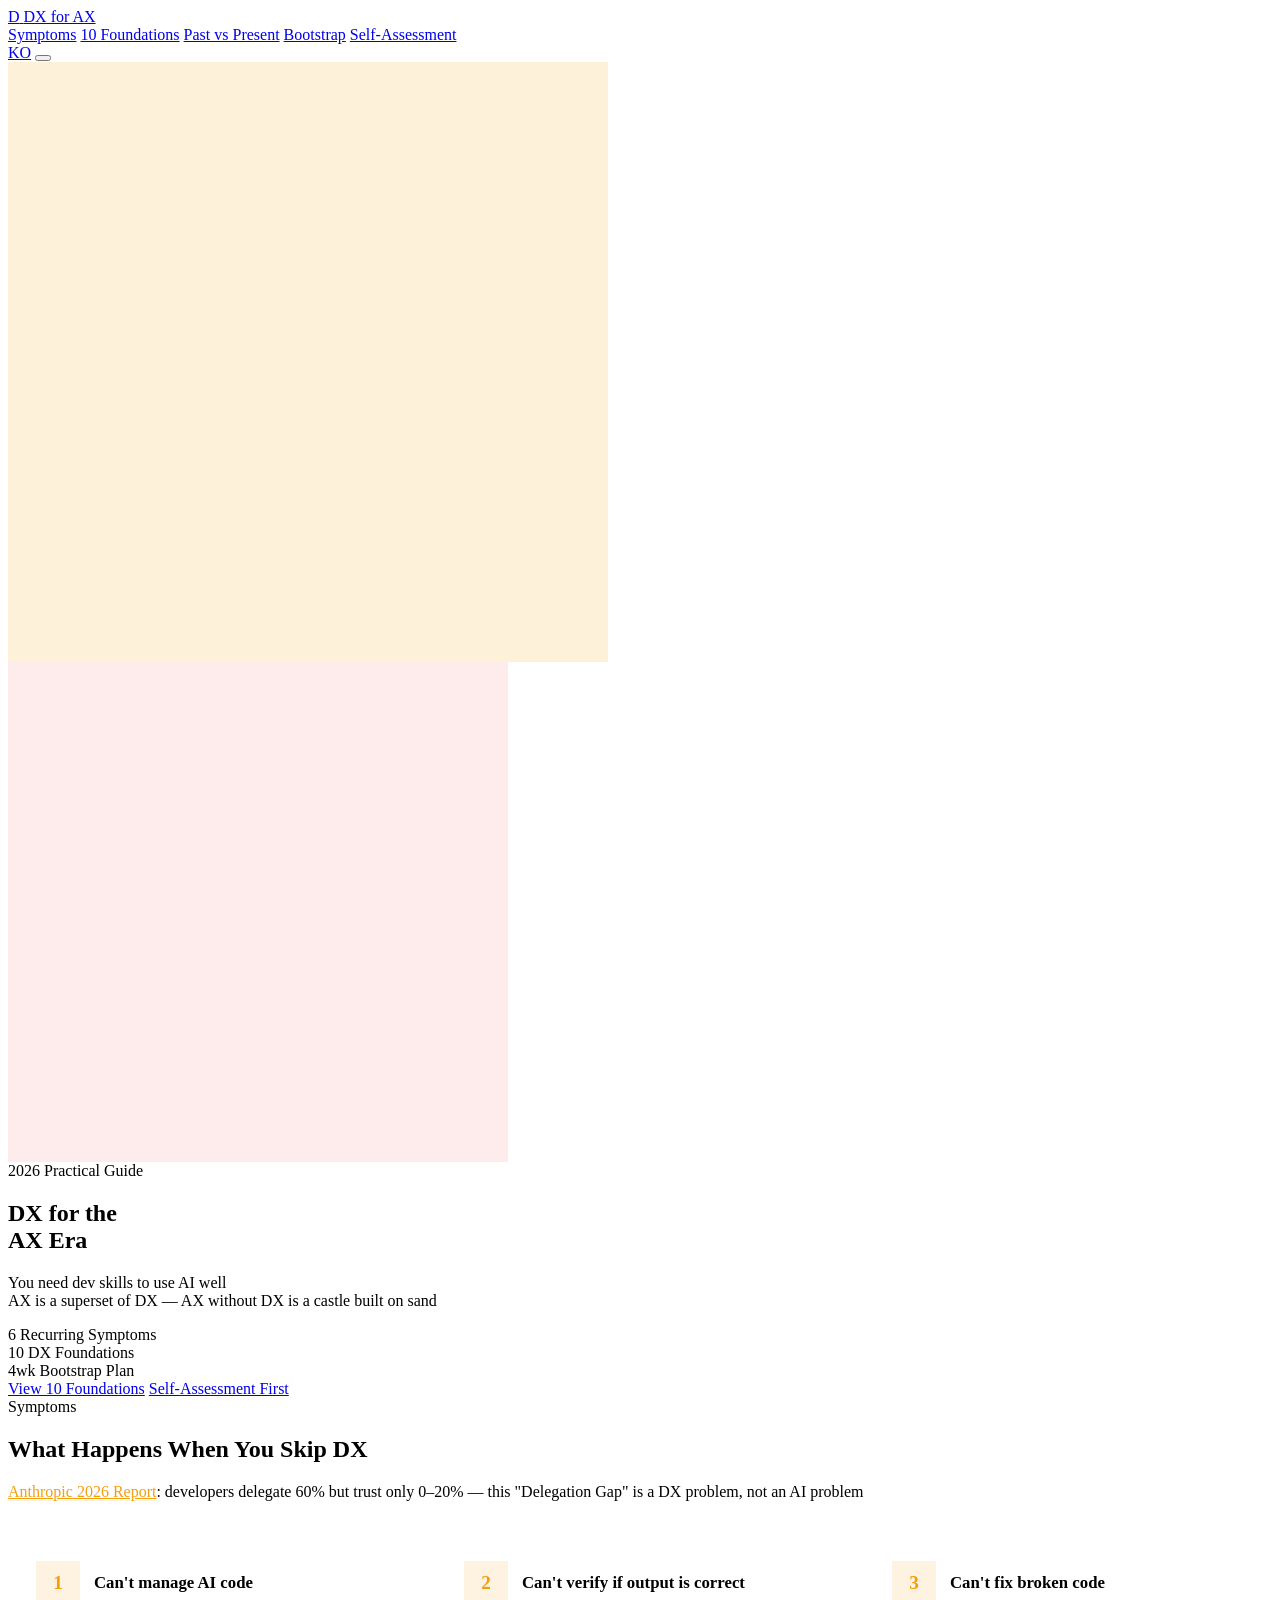
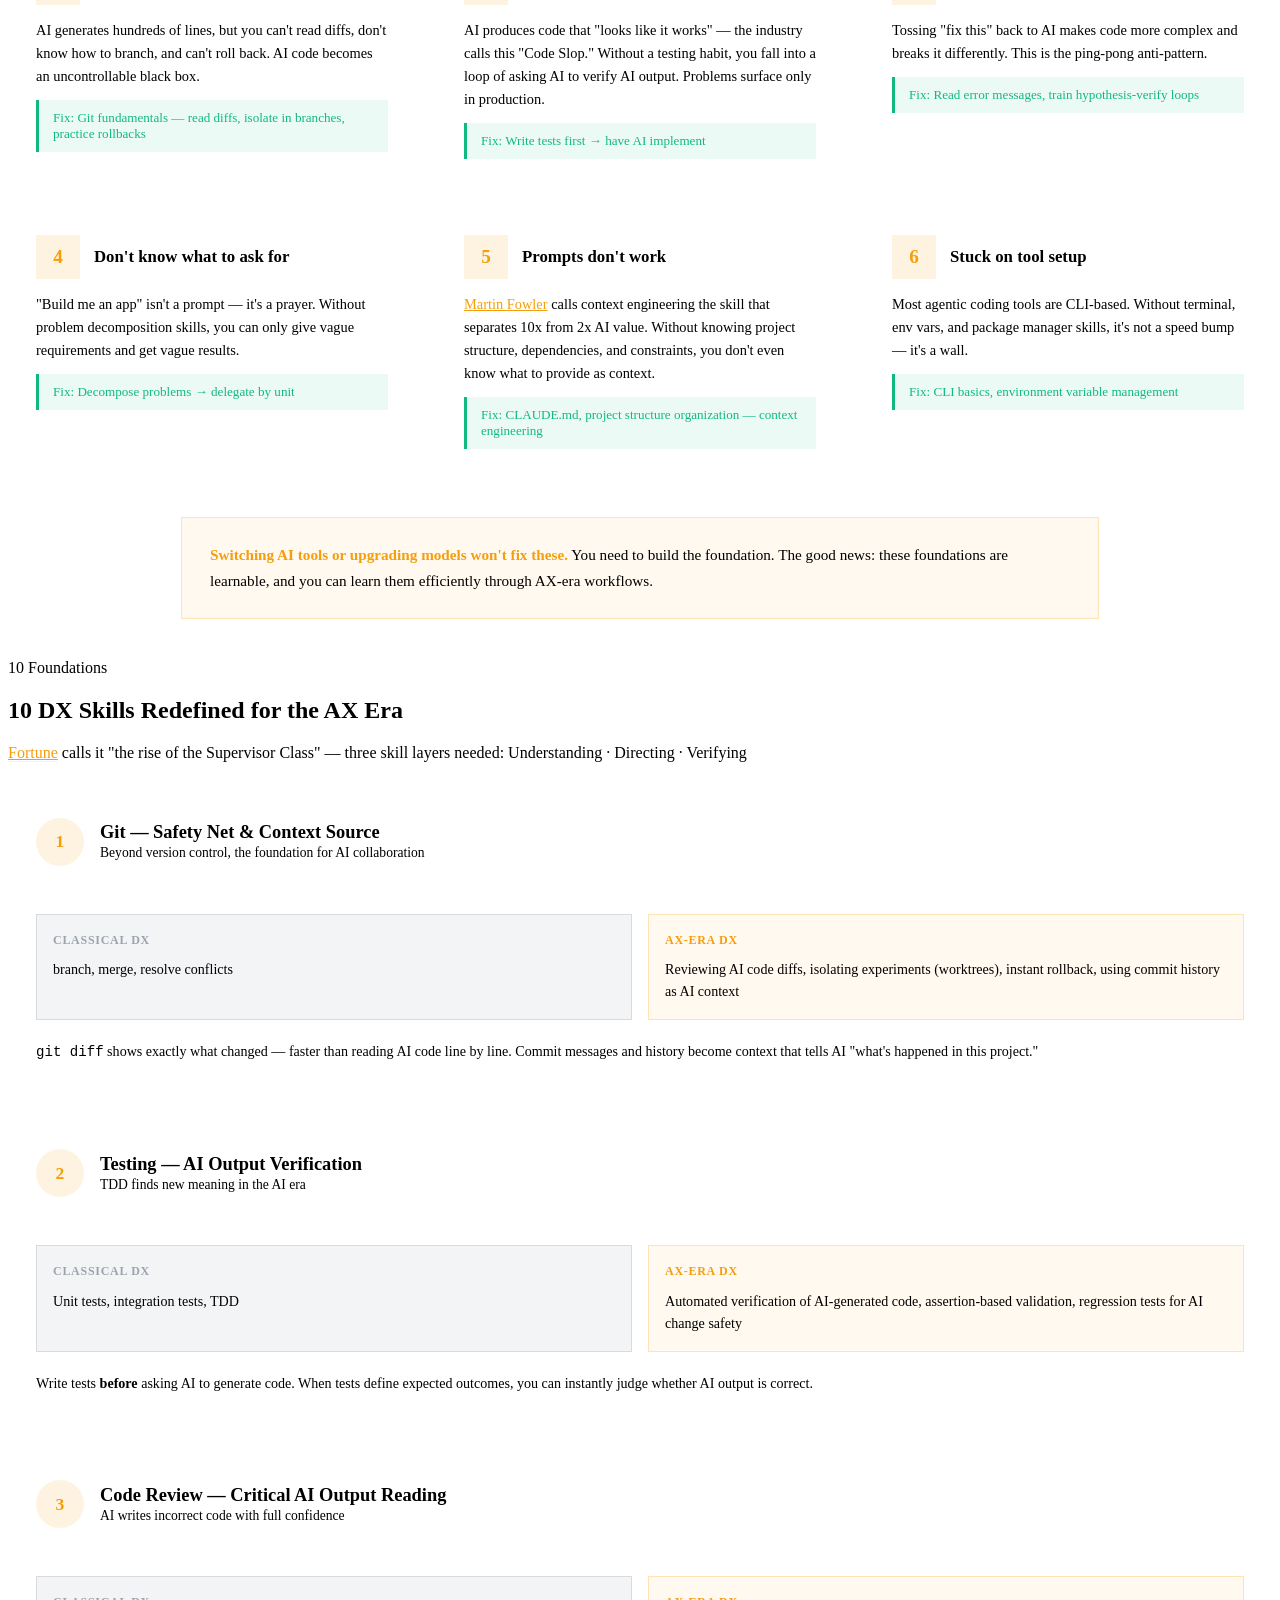
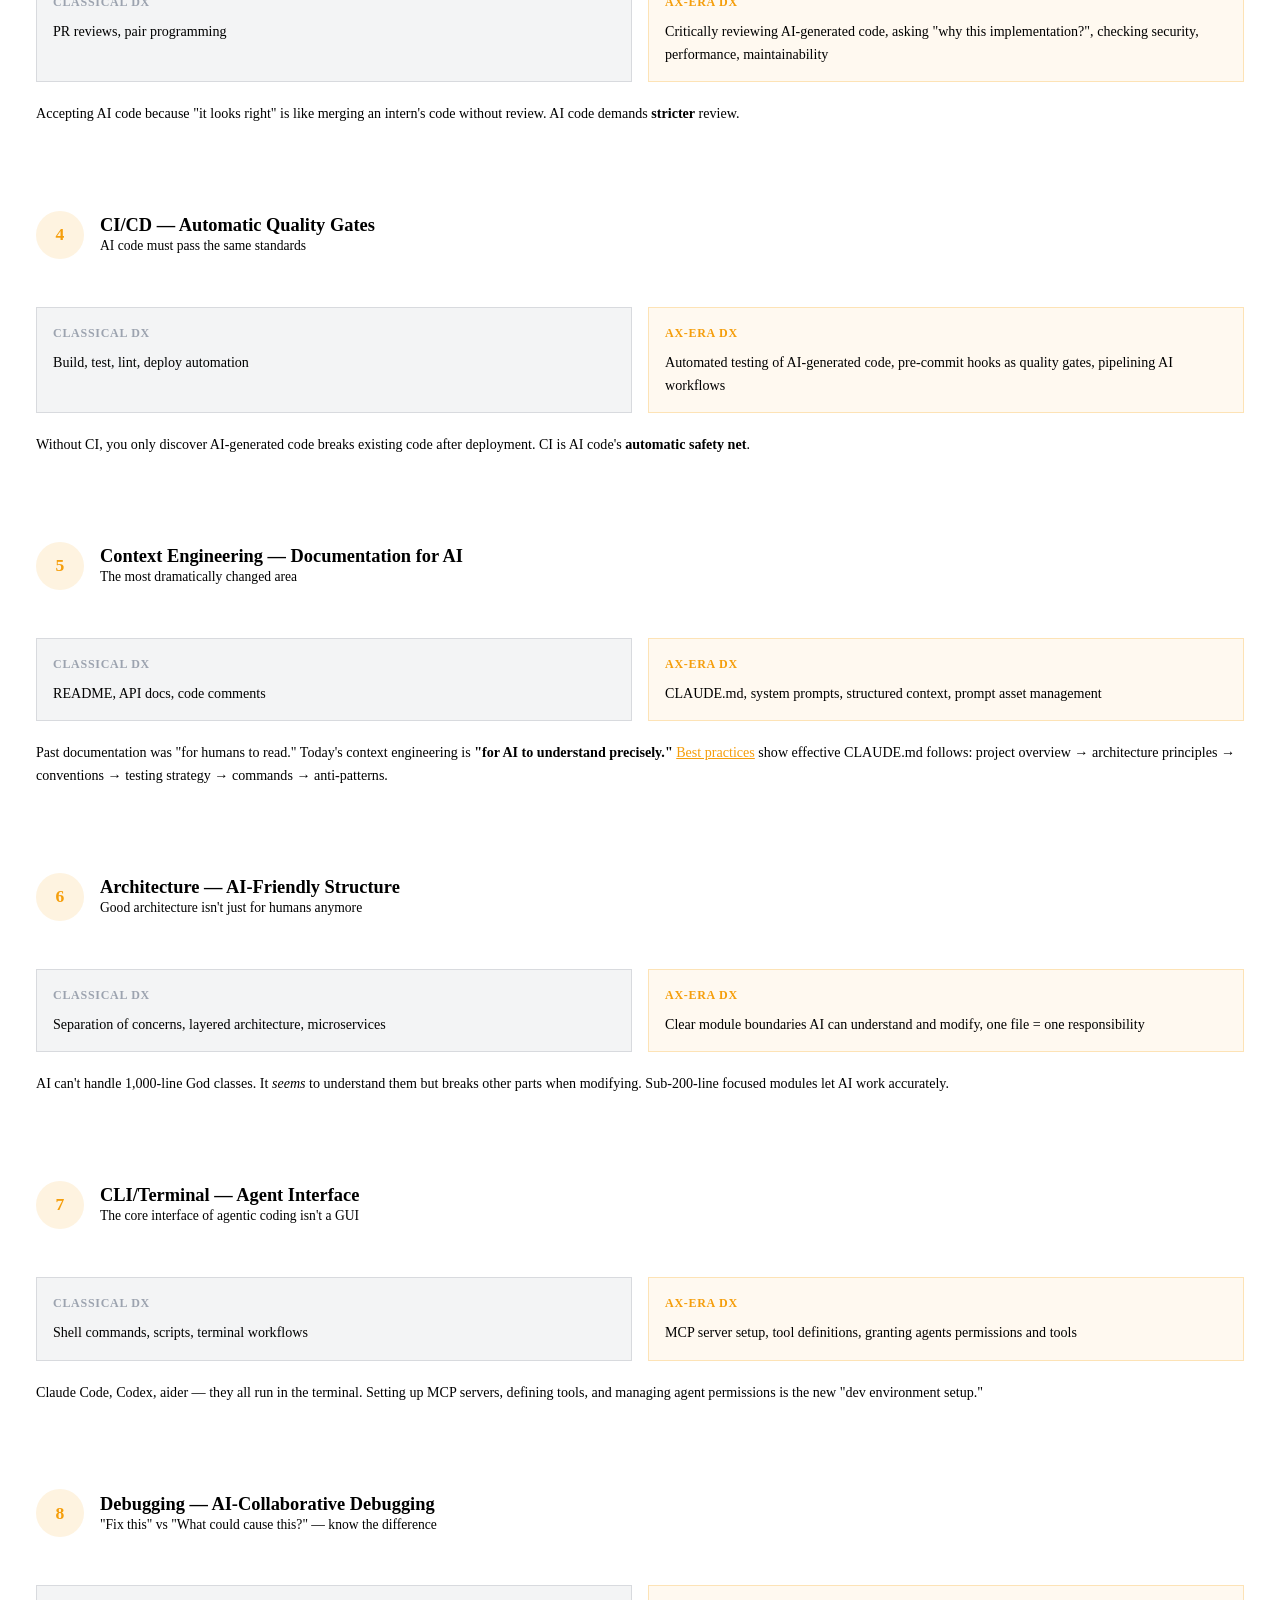
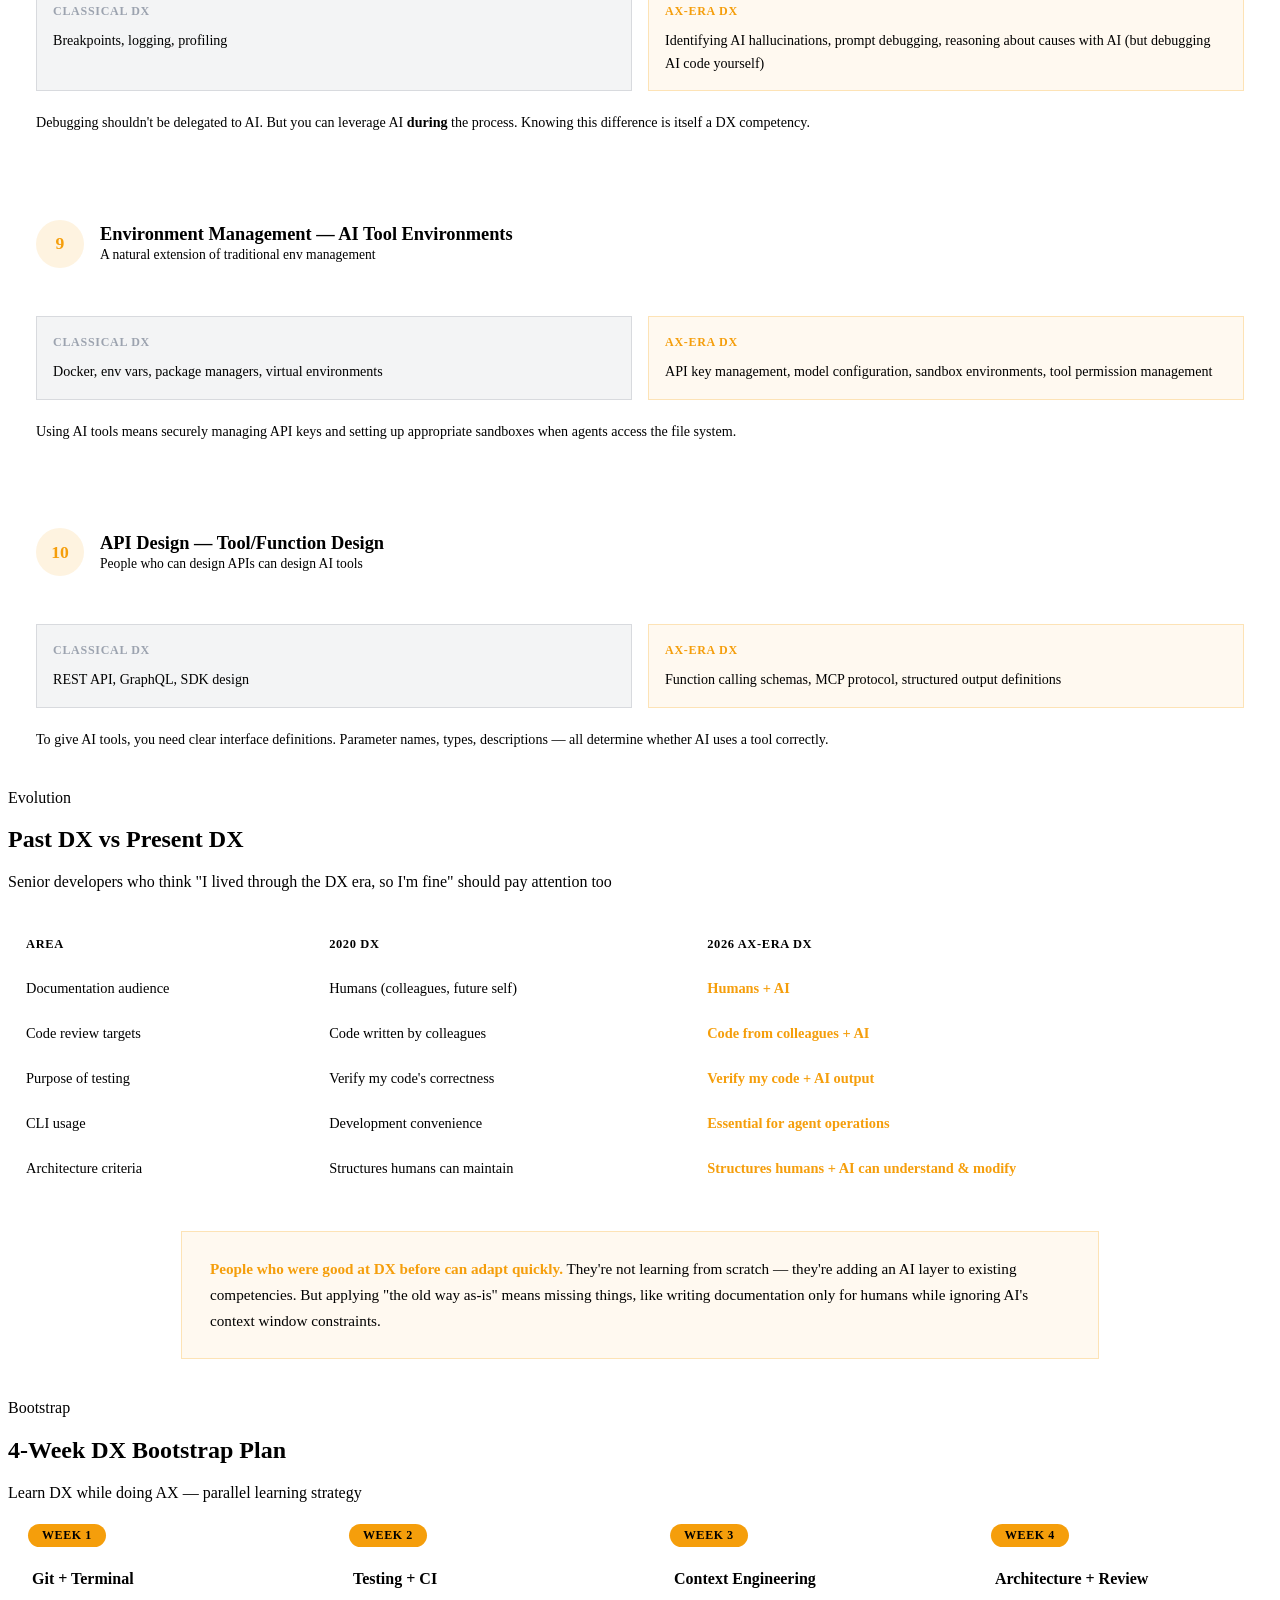
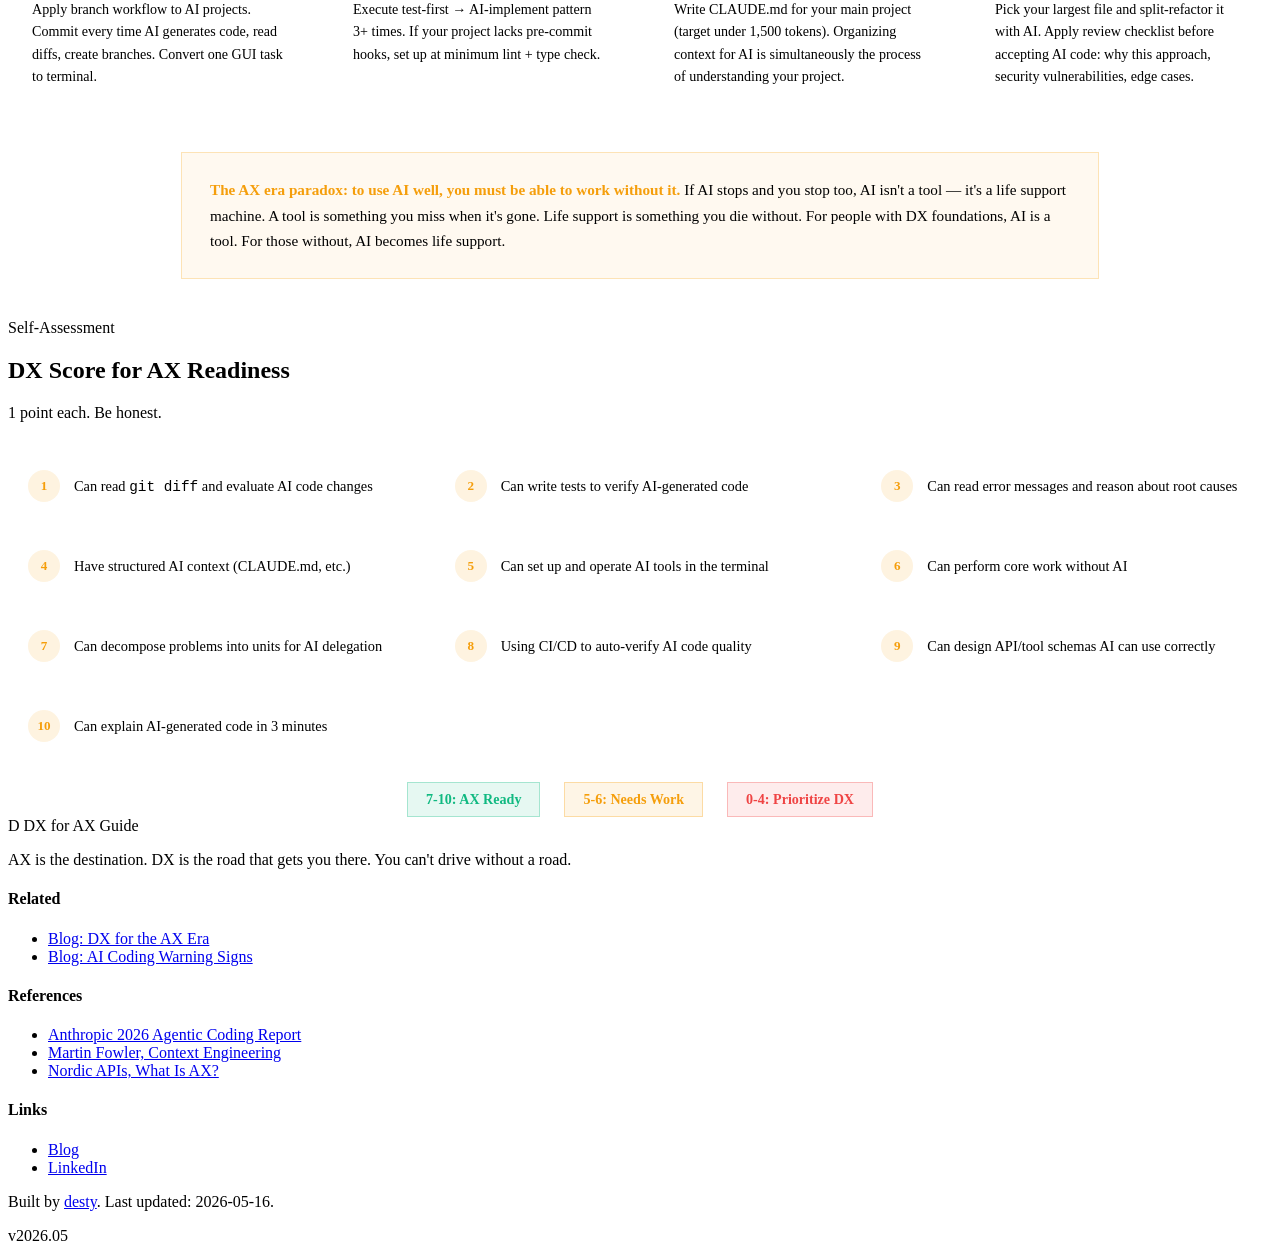
==== en/index.html @ 924426ba "feat: AX 시대를 위한 DX 가이드 초기 버전 DX 없이 AX에 뛰어들면 생기는 6가지 문제, AX 시대 DX 10가지 기반, 과거 vs 현재 DX 비교, 4주 부트스트랩 플" ====
<!DOCTYPE html>
<html lang="en">
<head>
    <meta charset="UTF-8">
    <meta name="viewport" content="width=device-width, initial-scale=1.0">
    <meta name="guide-version" content="2026.05">
    <title>DX for the AX Era — Guide</title>
    <link rel="preconnect" href="https://fonts.googleapis.com">
    <link rel="preconnect" href="https://fonts.gstatic.com" crossorigin>
    <link href="https://fonts.googleapis.com/css2?family=Inter:wght@300;400;500;600;700;800;900&family=JetBrains+Mono:wght@400;500;600&family=Noto+Sans+KR:wght@300;400;500;600;700;800;900&display=swap" rel="stylesheet">
    <link rel="stylesheet" href="../common/base.css">
    <link rel="stylesheet" href="../style.css">
    <!-- Google Analytics (GA4) -->
    <script async src="https://www.googletagmanager.com/gtag/js?id=G-4L031NBC3Z"></script>
    <script>
      window.dataLayer = window.dataLayer || [];
      function gtag(){dataLayer.push(arguments);}
      gtag('js', new Date());
      gtag('config', 'G-4L031NBC3Z');
    </script>
</head>
<body>
    <!-- Progress Bar -->
    <div class="reading-progress" id="readingProgress"></div>

    <!-- Navigation -->
    <nav class="nav" id="nav">
        <div class="nav-inner">
            <a href="#hero" class="nav-logo">
                <span class="nav-logo-icon">D</span>
                <span>DX for AX</span>
            </a>
            <div class="nav-links" id="navLinks">
                <a href="#symptoms" class="nav-link">Symptoms</a>
                <a href="#foundations" class="nav-link">10 Foundations</a>
                <a href="#evolution" class="nav-link">Past vs Present</a>
                <a href="#plan" class="nav-link">Bootstrap</a>
                <a href="#score" class="nav-link">Self-Assessment</a>
            </div>
            <a href="../" class="lang-toggle" title="한국어로 읽기">KO</a>
            <button class="nav-toggle" id="navToggle" aria-label="Toggle menu">
                <span></span><span></span><span></span>
            </button>
        </div>
    </nav>

    <!-- Hero -->
    <section class="hero" id="hero">
        <div class="hero-bg">
            <div class="hero-grid"></div>
            <div class="hero-glow hero-glow-1"></div>
            <div class="hero-glow hero-glow-2"></div>
        </div>
        <div class="container hero-content">
            <div class="hero-badge">2026 Practical Guide</div>
            <h1 class="hero-title">
                DX for the<br>
                <span class="hero-gradient">AX Era</span>
            </h1>
            <p class="hero-subtitle">
                You need dev skills to use AI well<br>
                AX is a superset of DX — AX without DX is a castle built on sand
            </p>
            <div class="hero-stats">
                <div class="hero-stat">
                    <span class="hero-stat-number">6</span>
                    <span class="hero-stat-label">Recurring Symptoms</span>
                </div>
                <div class="hero-stat">
                    <span class="hero-stat-number">10</span>
                    <span class="hero-stat-label">DX Foundations</span>
                </div>
                <div class="hero-stat">
                    <span class="hero-stat-number">4wk</span>
                    <span class="hero-stat-label">Bootstrap Plan</span>
                </div>
            </div>
            <div class="hero-actions">
                <a href="#foundations" class="btn btn-primary">View 10 Foundations</a>
                <a href="#score" class="btn btn-secondary">Self-Assessment First</a>
            </div>
        </div>
        <div class="hero-scroll">
            <div class="hero-scroll-line"></div>
        </div>
    </section>

    <!-- Symptoms Section -->
    <section class="section" id="symptoms">
        <div class="container">
            <div class="section-header">
                <span class="section-label">Symptoms</span>
                <h2 class="section-title">What Happens When You Skip DX</h2>
                <p class="section-desc"><a href="https://resources.anthropic.com/2026-agentic-coding-trends-report" target="_blank" style="color:var(--accent);border-bottom:1.5px solid var(--accent-dim)">Anthropic 2026 Report</a>: developers delegate 60% but trust only 0–20% — this "Delegation Gap" is a DX problem, not an AI problem</p>
            </div>

            <div class="symptom-grid">
                <div class="symptom-card">
                    <div class="symptom-header">
                        <div class="symptom-icon">1</div>
                        <h4>Can't manage AI code</h4>
                    </div>
                    <p>AI generates hundreds of lines, but you can't read diffs, don't know how to branch, and can't roll back. AI code becomes an uncontrollable black box.</p>
                    <div class="symptom-fix">Fix: Git fundamentals — read diffs, isolate in branches, practice rollbacks</div>
                </div>

                <div class="symptom-card">
                    <div class="symptom-header">
                        <div class="symptom-icon">2</div>
                        <h4>Can't verify if output is correct</h4>
                    </div>
                    <p>AI produces code that "looks like it works" — the industry calls this "Code Slop." Without a testing habit, you fall into a loop of asking AI to verify AI output. Problems surface only in production.</p>
                    <div class="symptom-fix">Fix: Write tests first → have AI implement</div>
                </div>

                <div class="symptom-card">
                    <div class="symptom-header">
                        <div class="symptom-icon">3</div>
                        <h4>Can't fix broken code</h4>
                    </div>
                    <p>Tossing "fix this" back to AI makes code more complex and breaks it differently. This is the ping-pong anti-pattern.</p>
                    <div class="symptom-fix">Fix: Read error messages, train hypothesis-verify loops</div>
                </div>

                <div class="symptom-card">
                    <div class="symptom-header">
                        <div class="symptom-icon">4</div>
                        <h4>Don't know what to ask for</h4>
                    </div>
                    <p>"Build me an app" isn't a prompt — it's a prayer. Without problem decomposition skills, you can only give vague requirements and get vague results.</p>
                    <div class="symptom-fix">Fix: Decompose problems → delegate by unit</div>
                </div>

                <div class="symptom-card">
                    <div class="symptom-header">
                        <div class="symptom-icon">5</div>
                        <h4>Prompts don't work</h4>
                    </div>
                    <p><a href="https://martinfowler.com/articles/exploring-gen-ai/context-engineering-coding-agents.html" target="_blank" style="color:var(--accent)">Martin Fowler</a> calls context engineering the skill that separates 10x from 2x AI value. Without knowing project structure, dependencies, and constraints, you don't even know what to provide as context.</p>
                    <div class="symptom-fix">Fix: CLAUDE.md, project structure organization — context engineering</div>
                </div>

                <div class="symptom-card">
                    <div class="symptom-header">
                        <div class="symptom-icon">6</div>
                        <h4>Stuck on tool setup</h4>
                    </div>
                    <p>Most agentic coding tools are CLI-based. Without terminal, env vars, and package manager skills, it's not a speed bump — it's a wall.</p>
                    <div class="symptom-fix">Fix: CLI basics, environment variable management</div>
                </div>
            </div>

            <div class="insight-box">
                <strong>Switching AI tools or upgrading models won't fix these.</strong> You need to build the foundation. The good news: these foundations are learnable, and you can learn them efficiently through AX-era workflows.
            </div>
        </div>
    </section>

    <!-- Foundations Section -->
    <section class="section section-dark" id="foundations">
        <div class="container">
            <div class="section-header">
                <span class="section-label">10 Foundations</span>
                <h2 class="section-title">10 DX Skills Redefined for the AX Era</h2>
                <p class="section-desc"><a href="https://fortune.com/2026/03/31/fortune-com-2026-03-26-ai-agents-vibe-coding-developer-skills-supervisor-class/" target="_blank" style="color:var(--accent);border-bottom:1.5px solid var(--accent-dim)">Fortune</a> calls it "the rise of the Supervisor Class" — three skill layers needed: Understanding · Directing · Verifying</p>
            </div>

            <div class="dx-grid">
                <div class="dx-card">
                    <div class="dx-header">
                        <div class="dx-number">1</div>
                        <div>
                            <h3>Git — Safety Net & Context Source</h3>
                            <div class="dx-subtitle">Beyond version control, the foundation for AI collaboration</div>
                        </div>
                    </div>
                    <div class="dx-body">
                        <div class="dx-comparison">
                            <div class="dx-col dx-col-classic">
                                <span class="dx-col-label">Classical DX</span>
                                <p>branch, merge, resolve conflicts</p>
                            </div>
                            <div class="dx-col dx-col-ax">
                                <span class="dx-col-label">AX-Era DX</span>
                                <p>Reviewing AI code diffs, isolating experiments (worktrees), instant rollback, using commit history as AI context</p>
                            </div>
                        </div>
                        <p class="dx-why"><code>git diff</code> shows exactly what changed — faster than reading AI code line by line. Commit messages and history become context that tells AI "what's happened in this project."</p>
                    </div>
                </div>

                <div class="dx-card">
                    <div class="dx-header">
                        <div class="dx-number">2</div>
                        <div>
                            <h3>Testing — AI Output Verification</h3>
                            <div class="dx-subtitle">TDD finds new meaning in the AI era</div>
                        </div>
                    </div>
                    <div class="dx-body">
                        <div class="dx-comparison">
                            <div class="dx-col dx-col-classic">
                                <span class="dx-col-label">Classical DX</span>
                                <p>Unit tests, integration tests, TDD</p>
                            </div>
                            <div class="dx-col dx-col-ax">
                                <span class="dx-col-label">AX-Era DX</span>
                                <p>Automated verification of AI-generated code, assertion-based validation, regression tests for AI change safety</p>
                            </div>
                        </div>
                        <p class="dx-why">Write tests <strong>before</strong> asking AI to generate code. When tests define expected outcomes, you can instantly judge whether AI output is correct.</p>
                    </div>
                </div>

                <div class="dx-card">
                    <div class="dx-header">
                        <div class="dx-number">3</div>
                        <div>
                            <h3>Code Review — Critical AI Output Reading</h3>
                            <div class="dx-subtitle">AI writes incorrect code with full confidence</div>
                        </div>
                    </div>
                    <div class="dx-body">
                        <div class="dx-comparison">
                            <div class="dx-col dx-col-classic">
                                <span class="dx-col-label">Classical DX</span>
                                <p>PR reviews, pair programming</p>
                            </div>
                            <div class="dx-col dx-col-ax">
                                <span class="dx-col-label">AX-Era DX</span>
                                <p>Critically reviewing AI-generated code, asking "why this implementation?", checking security, performance, maintainability</p>
                            </div>
                        </div>
                        <p class="dx-why">Accepting AI code because "it looks right" is like merging an intern's code without review. AI code demands <strong>stricter</strong> review.</p>
                    </div>
                </div>

                <div class="dx-card">
                    <div class="dx-header">
                        <div class="dx-number">4</div>
                        <div>
                            <h3>CI/CD — Automatic Quality Gates</h3>
                            <div class="dx-subtitle">AI code must pass the same standards</div>
                        </div>
                    </div>
                    <div class="dx-body">
                        <div class="dx-comparison">
                            <div class="dx-col dx-col-classic">
                                <span class="dx-col-label">Classical DX</span>
                                <p>Build, test, lint, deploy automation</p>
                            </div>
                            <div class="dx-col dx-col-ax">
                                <span class="dx-col-label">AX-Era DX</span>
                                <p>Automated testing of AI-generated code, pre-commit hooks as quality gates, pipelining AI workflows</p>
                            </div>
                        </div>
                        <p class="dx-why">Without CI, you only discover AI-generated code breaks existing code after deployment. CI is AI code's <strong>automatic safety net</strong>.</p>
                    </div>
                </div>

                <div class="dx-card">
                    <div class="dx-header">
                        <div class="dx-number">5</div>
                        <div>
                            <h3>Context Engineering — Documentation for AI</h3>
                            <div class="dx-subtitle">The most dramatically changed area</div>
                        </div>
                    </div>
                    <div class="dx-body">
                        <div class="dx-comparison">
                            <div class="dx-col dx-col-classic">
                                <span class="dx-col-label">Classical DX</span>
                                <p>README, API docs, code comments</p>
                            </div>
                            <div class="dx-col dx-col-ax">
                                <span class="dx-col-label">AX-Era DX</span>
                                <p>CLAUDE.md, system prompts, structured context, prompt asset management</p>
                            </div>
                        </div>
                        <p class="dx-why">Past documentation was "for humans to read." Today's context engineering is <strong>"for AI to understand precisely."</strong> <a href="https://packmind.com/context-engineering-ai-coding/context-engineering-best-practices/" target="_blank" style="color:var(--accent)">Best practices</a> show effective CLAUDE.md follows: project overview → architecture principles → conventions → testing strategy → commands → anti-patterns.</p>
                    </div>
                </div>

                <div class="dx-card">
                    <div class="dx-header">
                        <div class="dx-number">6</div>
                        <div>
                            <h3>Architecture — AI-Friendly Structure</h3>
                            <div class="dx-subtitle">Good architecture isn't just for humans anymore</div>
                        </div>
                    </div>
                    <div class="dx-body">
                        <div class="dx-comparison">
                            <div class="dx-col dx-col-classic">
                                <span class="dx-col-label">Classical DX</span>
                                <p>Separation of concerns, layered architecture, microservices</p>
                            </div>
                            <div class="dx-col dx-col-ax">
                                <span class="dx-col-label">AX-Era DX</span>
                                <p>Clear module boundaries AI can understand and modify, one file = one responsibility</p>
                            </div>
                        </div>
                        <p class="dx-why">AI can't handle 1,000-line God classes. It <em>seems</em> to understand them but breaks other parts when modifying. Sub-200-line focused modules let AI work accurately.</p>
                    </div>
                </div>

                <div class="dx-card">
                    <div class="dx-header">
                        <div class="dx-number">7</div>
                        <div>
                            <h3>CLI/Terminal — Agent Interface</h3>
                            <div class="dx-subtitle">The core interface of agentic coding isn't a GUI</div>
                        </div>
                    </div>
                    <div class="dx-body">
                        <div class="dx-comparison">
                            <div class="dx-col dx-col-classic">
                                <span class="dx-col-label">Classical DX</span>
                                <p>Shell commands, scripts, terminal workflows</p>
                            </div>
                            <div class="dx-col dx-col-ax">
                                <span class="dx-col-label">AX-Era DX</span>
                                <p>MCP server setup, tool definitions, granting agents permissions and tools</p>
                            </div>
                        </div>
                        <p class="dx-why">Claude Code, Codex, aider — they all run in the terminal. Setting up MCP servers, defining tools, and managing agent permissions is the new "dev environment setup."</p>
                    </div>
                </div>

                <div class="dx-card">
                    <div class="dx-header">
                        <div class="dx-number">8</div>
                        <div>
                            <h3>Debugging — AI-Collaborative Debugging</h3>
                            <div class="dx-subtitle">"Fix this" vs "What could cause this?" — know the difference</div>
                        </div>
                    </div>
                    <div class="dx-body">
                        <div class="dx-comparison">
                            <div class="dx-col dx-col-classic">
                                <span class="dx-col-label">Classical DX</span>
                                <p>Breakpoints, logging, profiling</p>
                            </div>
                            <div class="dx-col dx-col-ax">
                                <span class="dx-col-label">AX-Era DX</span>
                                <p>Identifying AI hallucinations, prompt debugging, reasoning about causes with AI (but debugging AI code yourself)</p>
                            </div>
                        </div>
                        <p class="dx-why">Debugging shouldn't be delegated to AI. But you can leverage AI <strong>during</strong> the process. Knowing this difference is itself a DX competency.</p>
                    </div>
                </div>

                <div class="dx-card">
                    <div class="dx-header">
                        <div class="dx-number">9</div>
                        <div>
                            <h3>Environment Management — AI Tool Environments</h3>
                            <div class="dx-subtitle">A natural extension of traditional env management</div>
                        </div>
                    </div>
                    <div class="dx-body">
                        <div class="dx-comparison">
                            <div class="dx-col dx-col-classic">
                                <span class="dx-col-label">Classical DX</span>
                                <p>Docker, env vars, package managers, virtual environments</p>
                            </div>
                            <div class="dx-col dx-col-ax">
                                <span class="dx-col-label">AX-Era DX</span>
                                <p>API key management, model configuration, sandbox environments, tool permission management</p>
                            </div>
                        </div>
                        <p class="dx-why">Using AI tools means securely managing API keys and setting up appropriate sandboxes when agents access the file system.</p>
                    </div>
                </div>

                <div class="dx-card">
                    <div class="dx-header">
                        <div class="dx-number">10</div>
                        <div>
                            <h3>API Design — Tool/Function Design</h3>
                            <div class="dx-subtitle">People who can design APIs can design AI tools</div>
                        </div>
                    </div>
                    <div class="dx-body">
                        <div class="dx-comparison">
                            <div class="dx-col dx-col-classic">
                                <span class="dx-col-label">Classical DX</span>
                                <p>REST API, GraphQL, SDK design</p>
                            </div>
                            <div class="dx-col dx-col-ax">
                                <span class="dx-col-label">AX-Era DX</span>
                                <p>Function calling schemas, MCP protocol, structured output definitions</p>
                            </div>
                        </div>
                        <p class="dx-why">To give AI tools, you need clear interface definitions. Parameter names, types, descriptions — all determine whether AI uses a tool correctly.</p>
                    </div>
                </div>
            </div>
        </div>
    </section>

    <!-- Evolution Section -->
    <section class="section" id="evolution">
        <div class="container">
            <div class="section-header">
                <span class="section-label">Evolution</span>
                <h2 class="section-title">Past DX vs Present DX</h2>
                <p class="section-desc">Senior developers who think "I lived through the DX era, so I'm fine" should pay attention too</p>
            </div>

            <div class="evo-table-wrapper">
                <table class="evo-table">
                    <thead>
                        <tr>
                            <th>Area</th>
                            <th>2020 DX</th>
                            <th>2026 AX-Era DX</th>
                        </tr>
                    </thead>
                    <tbody>
                        <tr>
                            <td>Documentation audience</td>
                            <td>Humans (colleagues, future self)</td>
                            <td class="evo-highlight">Humans + AI</td>
                        </tr>
                        <tr>
                            <td>Code review targets</td>
                            <td>Code written by colleagues</td>
                            <td class="evo-highlight">Code from colleagues + AI</td>
                        </tr>
                        <tr>
                            <td>Purpose of testing</td>
                            <td>Verify my code's correctness</td>
                            <td class="evo-highlight">Verify my code + AI output</td>
                        </tr>
                        <tr>
                            <td>CLI usage</td>
                            <td>Development convenience</td>
                            <td class="evo-highlight">Essential for agent operations</td>
                        </tr>
                        <tr>
                            <td>Architecture criteria</td>
                            <td>Structures humans can maintain</td>
                            <td class="evo-highlight">Structures humans + AI can understand & modify</td>
                        </tr>
                    </tbody>
                </table>
            </div>

            <div class="insight-box">
                <strong>People who were good at DX before can adapt quickly.</strong> They're not learning from scratch — they're adding an AI layer to existing competencies. But applying "the old way as-is" means missing things, like writing documentation only for humans while ignoring AI's context window constraints.
            </div>
        </div>
    </section>

    <!-- Bootstrap Plan Section -->
    <section class="section section-dark" id="plan">
        <div class="container">
            <div class="section-header">
                <span class="section-label">Bootstrap</span>
                <h2 class="section-title">4-Week DX Bootstrap Plan</h2>
                <p class="section-desc">Learn DX while doing AX — parallel learning strategy</p>
            </div>

            <div class="plan-timeline">
                <div class="plan-week">
                    <div class="plan-week-badge">Week 1</div>
                    <h4>Git + Terminal</h4>
                    <p>Apply branch workflow to AI projects. Commit every time AI generates code, read diffs, create branches. Convert one GUI task to terminal.</p>
                </div>

                <div class="plan-week">
                    <div class="plan-week-badge">Week 2</div>
                    <h4>Testing + CI</h4>
                    <p>Execute test-first → AI-implement pattern 3+ times. If your project lacks pre-commit hooks, set up at minimum lint + type check.</p>
                </div>

                <div class="plan-week">
                    <div class="plan-week-badge">Week 3</div>
                    <h4>Context Engineering</h4>
                    <p>Write CLAUDE.md for your main project (target under 1,500 tokens). Organizing context for AI is simultaneously the process of understanding your project.</p>
                </div>

                <div class="plan-week">
                    <div class="plan-week-badge">Week 4</div>
                    <h4>Architecture + Review</h4>
                    <p>Pick your largest file and split-refactor it with AI. Apply review checklist before accepting AI code: why this approach, security vulnerabilities, edge cases.</p>
                </div>
            </div>

            <div class="insight-box">
                <strong>The AX era paradox: to use AI well, you must be able to work without it.</strong> If AI stops and you stop too, AI isn't a tool — it's a life support machine. A tool is something you miss when it's gone. Life support is something you die without. For people with DX foundations, AI is a tool. For those without, AI becomes life support.
            </div>
        </div>
    </section>

    <!-- Score Section -->
    <section class="section" id="score">
        <div class="container">
            <div class="section-header">
                <span class="section-label">Self-Assessment</span>
                <h2 class="section-title">DX Score for AX Readiness</h2>
                <p class="section-desc">1 point each. Be honest.</p>
            </div>

            <div class="score-grid">
                <div class="score-item">
                    <div class="score-num">1</div>
                    <span>Can read <code>git diff</code> and evaluate AI code changes</span>
                </div>
                <div class="score-item">
                    <div class="score-num">2</div>
                    <span>Can write tests to verify AI-generated code</span>
                </div>
                <div class="score-item">
                    <div class="score-num">3</div>
                    <span>Can read error messages and reason about root causes</span>
                </div>
                <div class="score-item">
                    <div class="score-num">4</div>
                    <span>Have structured AI context (CLAUDE.md, etc.)</span>
                </div>
                <div class="score-item">
                    <div class="score-num">5</div>
                    <span>Can set up and operate AI tools in the terminal</span>
                </div>
                <div class="score-item">
                    <div class="score-num">6</div>
                    <span>Can perform core work without AI</span>
                </div>
                <div class="score-item">
                    <div class="score-num">7</div>
                    <span>Can decompose problems into units for AI delegation</span>
                </div>
                <div class="score-item">
                    <div class="score-num">8</div>
                    <span>Using CI/CD to auto-verify AI code quality</span>
                </div>
                <div class="score-item">
                    <div class="score-num">9</div>
                    <span>Can design API/tool schemas AI can use correctly</span>
                </div>
                <div class="score-item">
                    <div class="score-num">10</div>
                    <span>Can explain AI-generated code in 3 minutes</span>
                </div>
            </div>

            <div class="score-legend">
                <span class="score-ready">7-10: AX Ready</span>
                <span class="score-improve">5-6: Needs Work</span>
                <span class="score-priority">0-4: Prioritize DX</span>
            </div>
        </div>
    </section>

    <!-- Footer -->
    <footer class="footer">
        <div class="container">
            <div class="footer-content">
                <div class="footer-main">
                    <div class="footer-logo">
                        <span class="nav-logo-icon">D</span>
                        <span>DX for AX Guide</span>
                    </div>
                    <p>AX is the destination. DX is the road that gets you there. You can't drive without a road.</p>
                </div>
                <div class="footer-links">
                    <h4>Related</h4>
                    <ul>
                        <li><a href="https://desty.github.io/en/blog/12-dx-for-ax/" target="_blank">Blog: DX for the AX Era</a></li>
                        <li><a href="https://desty.github.io/en/blog/11-cognitive-debt-and-agentic-coding/" target="_blank">Blog: AI Coding Warning Signs</a></li>
                    </ul>
                </div>
                <div class="footer-links">
                    <h4>References</h4>
                    <ul>
                        <li><a href="https://resources.anthropic.com/2026-agentic-coding-trends-report" target="_blank">Anthropic 2026 Agentic Coding Report</a></li>
                        <li><a href="https://martinfowler.com/articles/exploring-gen-ai/context-engineering-coding-agents.html" target="_blank">Martin Fowler, Context Engineering</a></li>
                        <li><a href="https://nordicapis.com/what-is-agent-experience-ax/" target="_blank">Nordic APIs, What Is AX?</a></li>
                    </ul>
                </div>
                <div class="footer-links">
                    <h4>Links</h4>
                    <ul>
                        <li><a href="https://desty.github.io/en/blog/" target="_blank">Blog</a></li>
                        <li><a href="https://www.linkedin.com/in/desty" target="_blank">LinkedIn</a></li>
                    </ul>
                </div>
            </div>
            <div class="footer-bottom">
                <p>Built by <a href="https://desty.github.io/">desty</a>. Last updated: 2026-05-16.</p>
                <span class="footer-version">v2026.05</span>
            </div>
        </div>
    </footer>

    <script src="../common/base.js"></script>
</body>
</html>
---- style.css ----
/* ===== DX FOR AX GUIDE - Override Styles ===== */
/* Base styles from common/base.css */

:root {
    --accent: #f59e0b;
    --accent-dim: #f59e0b20;
    --gradient-1: linear-gradient(135deg, #f59e0b, #ef4444);
    --gradient-2: linear-gradient(135deg, #ef4444, #a78bfa);
    --gradient-3: linear-gradient(135deg, #10b981, #22d3ee);
}

/* ===== HERO GLOW ===== */

.hero-glow-1 {
    width: 600px;
    height: 600px;
    background: #f59e0b;
    top: -200px;
    right: -100px;
    opacity: 0.15;
}

.hero-glow-2 {
    width: 500px;
    height: 500px;
    background: #ef4444;
    bottom: -200px;
    left: -100px;
    opacity: 0.1;
}

/* ===== SYMPTOM CARDS ===== */

.symptom-grid {
    display: grid;
    grid-template-columns: repeat(auto-fit, minmax(340px, 1fr));
    gap: 20px;
    margin-top: 32px;
}

.symptom-card {
    background: var(--bg-card);
    border: 1px solid var(--border);
    border-radius: var(--radius-lg);
    padding: 28px;
    transition: border-color 0.3s;
}

.symptom-card:hover {
    border-color: var(--accent);
}

.symptom-header {
    display: flex;
    align-items: center;
    gap: 14px;
    margin-bottom: 14px;
}

.symptom-icon {
    width: 44px;
    height: 44px;
    border-radius: var(--radius);
    display: flex;
    align-items: center;
    justify-content: center;
    font-size: 1.2rem;
    font-weight: 800;
    flex-shrink: 0;
    background: var(--accent-dim);
    color: var(--accent);
}

.symptom-card h4 {
    font-size: 1.05rem;
    color: var(--text-strong);
    margin: 0;
}

.symptom-card p {
    font-size: 0.9rem;
    line-height: 1.6;
    color: var(--text);
    margin: 0 0 12px;
}

.symptom-fix {
    font-size: 0.82rem;
    padding: 10px 14px;
    background: rgba(16,185,129,0.08);
    border-left: 3px solid #10b981;
    border-radius: 0 var(--radius) var(--radius) 0;
    color: #10b981;
    font-weight: 500;
}

/* ===== DX FOUNDATION CARDS ===== */

.dx-grid {
    display: grid;
    grid-template-columns: 1fr;
    gap: 24px;
    margin-top: 32px;
}

.dx-card {
    background: var(--bg-card);
    border: 1px solid var(--border);
    border-radius: var(--radius-lg);
    overflow: hidden;
    transition: border-color 0.3s;
}

.dx-card:hover {
    border-color: var(--accent);
}

.dx-header {
    display: flex;
    align-items: center;
    gap: 16px;
    padding: 24px 28px;
    border-bottom: 1px solid var(--border);
}

.dx-number {
    width: 48px;
    height: 48px;
    border-radius: 50%;
    display: flex;
    align-items: center;
    justify-content: center;
    font-size: 1.1rem;
    font-weight: 800;
    flex-shrink: 0;
    background: var(--accent-dim);
    color: var(--accent);
}

.dx-header h3 {
    font-size: 1.15rem;
    color: var(--text-strong);
    margin: 0;
}

.dx-header .dx-subtitle {
    font-size: 0.85rem;
    color: var(--text-muted);
    margin-top: 2px;
}

.dx-body {
    padding: 24px 28px;
}

.dx-comparison {
    display: grid;
    grid-template-columns: 1fr 1fr;
    gap: 16px;
    margin-bottom: 20px;
}

.dx-col {
    padding: 16px;
    border-radius: var(--radius);
    font-size: 0.88rem;
    line-height: 1.6;
}

.dx-col-classic {
    background: rgba(107,114,128,0.08);
    border: 1px solid rgba(107,114,128,0.2);
}

.dx-col-ax {
    background: rgba(245,158,11,0.06);
    border: 1px solid rgba(245,158,11,0.25);
}

.dx-col-label {
    font-size: 0.75rem;
    font-weight: 700;
    text-transform: uppercase;
    letter-spacing: 0.06em;
    margin-bottom: 8px;
    display: block;
}

.dx-col-classic .dx-col-label { color: #9ca3af; }
.dx-col-ax .dx-col-label { color: var(--accent); }

.dx-col p {
    margin: 0;
    color: var(--text);
}

.dx-why {
    font-size: 0.88rem;
    line-height: 1.6;
    color: var(--text);
}

@media (max-width: 768px) {
    .dx-comparison { grid-template-columns: 1fr; }
    .symptom-grid { grid-template-columns: 1fr; }
}

/* ===== EVOLUTION TABLE ===== */

.evo-table-wrapper {
    overflow-x: auto;
    margin-top: 32px;
}

.evo-table {
    width: 100%;
    border-collapse: separate;
    border-spacing: 0;
    font-size: 0.9rem;
}

.evo-table th {
    text-align: left;
    padding: 14px 18px;
    background: var(--bg-card);
    color: var(--text-muted);
    font-weight: 600;
    text-transform: uppercase;
    font-size: 0.78rem;
    letter-spacing: 0.05em;
    border-bottom: 2px solid var(--border);
}

.evo-table td {
    padding: 14px 18px;
    border-bottom: 1px solid var(--border);
    color: var(--text);
}

.evo-table tr:hover td {
    background: var(--bg-card);
}

.evo-table .evo-highlight {
    color: var(--accent);
    font-weight: 600;
}

/* ===== BOOTSTRAP PLAN ===== */

.plan-timeline {
    display: grid;
    grid-template-columns: repeat(auto-fit, minmax(240px, 1fr));
    gap: 20px;
    margin-top: 32px;
}

.plan-week {
    background: var(--bg-card);
    border: 1px solid var(--border);
    border-radius: var(--radius-lg);
    padding: 24px;
    position: relative;
    transition: border-color 0.3s;
}

.plan-week:hover {
    border-color: var(--accent);
}

.plan-week-badge {
    position: absolute;
    top: -10px;
    left: 20px;
    padding: 4px 14px;
    border-radius: 999px;
    font-size: 0.75rem;
    font-weight: 700;
    text-transform: uppercase;
    letter-spacing: 0.05em;
    background: var(--accent);
    color: #000;
}

.plan-week h4 {
    margin: 12px 0 10px;
    color: var(--text-strong);
    font-size: 1rem;
}

.plan-week p {
    font-size: 0.88rem;
    color: var(--text);
    line-height: 1.6;
    margin: 0;
}

/* ===== SCORE CARD ===== */

.score-grid {
    display: grid;
    grid-template-columns: repeat(auto-fit, minmax(320px, 1fr));
    gap: 16px;
    margin-top: 32px;
}

.score-item {
    display: flex;
    align-items: center;
    gap: 14px;
    padding: 16px 20px;
    background: var(--bg-card);
    border: 1px solid var(--border);
    border-radius: var(--radius);
    font-size: 0.9rem;
    color: var(--text);
    transition: border-color 0.3s;
}

.score-item:hover {
    border-color: var(--accent);
}

.score-num {
    width: 32px;
    height: 32px;
    border-radius: 50%;
    display: flex;
    align-items: center;
    justify-content: center;
    font-size: 0.82rem;
    font-weight: 700;
    flex-shrink: 0;
    background: var(--accent-dim);
    color: var(--accent);
}

.score-legend {
    margin-top: 24px;
    display: flex;
    gap: 24px;
    justify-content: center;
    font-size: 0.88rem;
}

.score-legend span {
    padding: 8px 18px;
    border-radius: var(--radius);
    font-weight: 600;
}

.score-ready {
    background: rgba(16,185,129,0.1);
    color: #10b981;
    border: 1px solid rgba(16,185,129,0.3);
}

.score-improve {
    background: rgba(245,158,11,0.1);
    color: #f59e0b;
    border: 1px solid rgba(245,158,11,0.3);
}

.score-priority {
    background: rgba(239,68,68,0.1);
    color: #ef4444;
    border: 1px solid rgba(239,68,68,0.3);
}

/* ===== INSIGHT BOX ===== */

.insight-box {
    max-width: 860px;
    margin: 40px auto;
    padding: 24px 28px;
    background: rgba(245,158,11,0.06);
    border: 1px solid rgba(245,158,11,0.25);
    border-radius: var(--radius-lg);
    font-size: 0.95rem;
    line-height: 1.7;
    color: var(--text);
}

.insight-box strong {
    color: var(--accent);
}
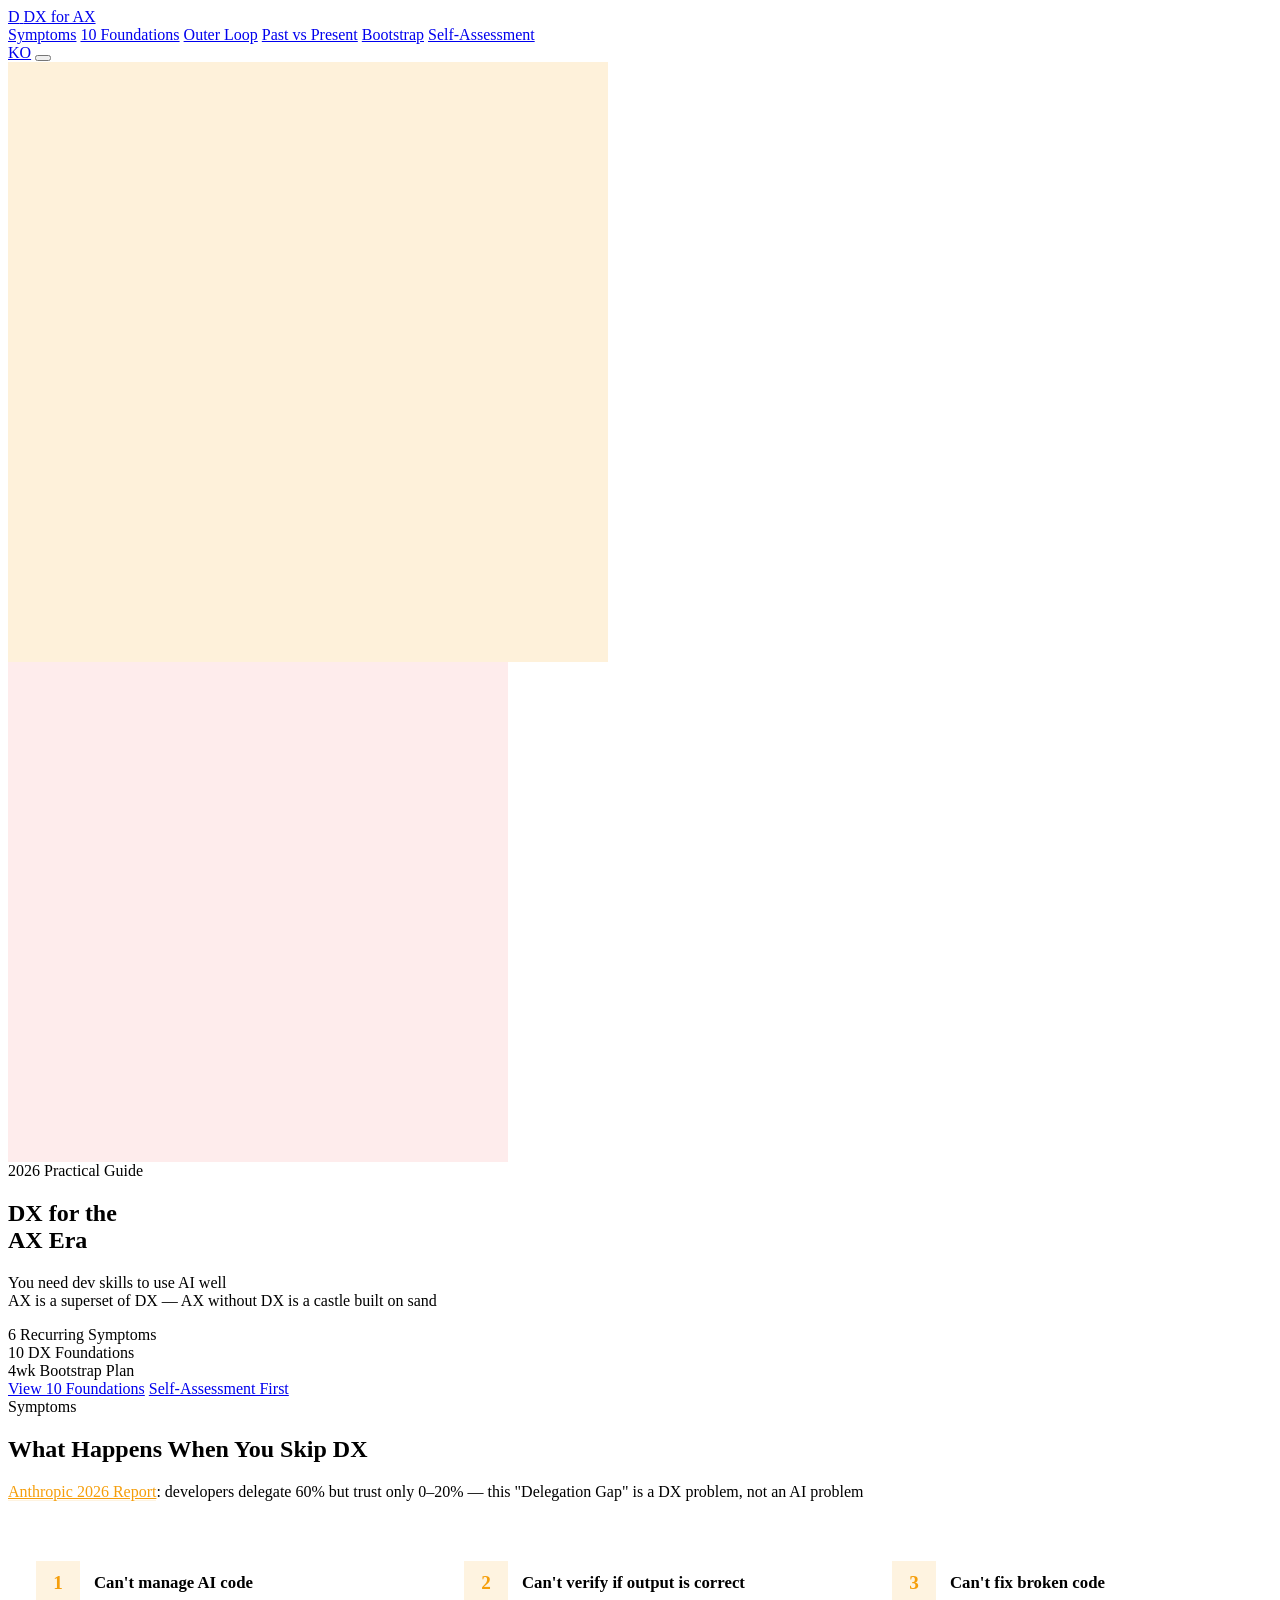
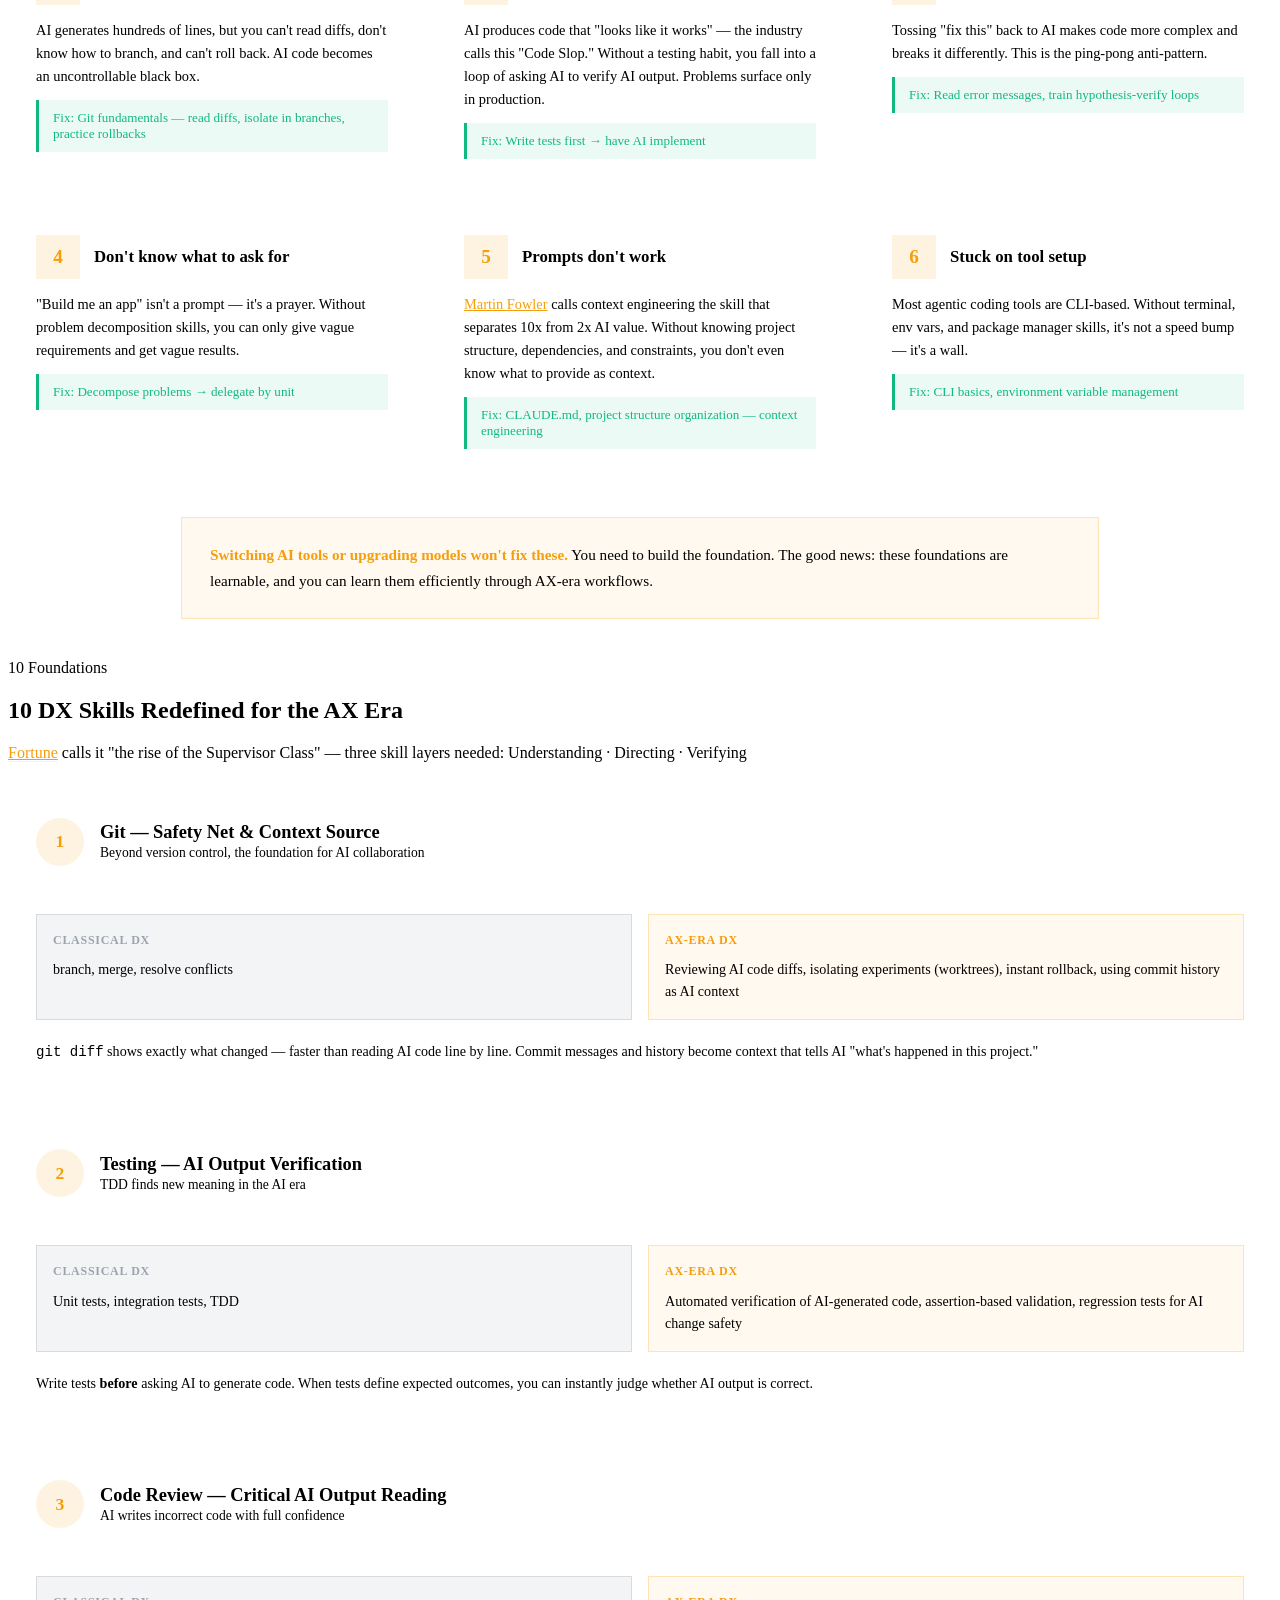
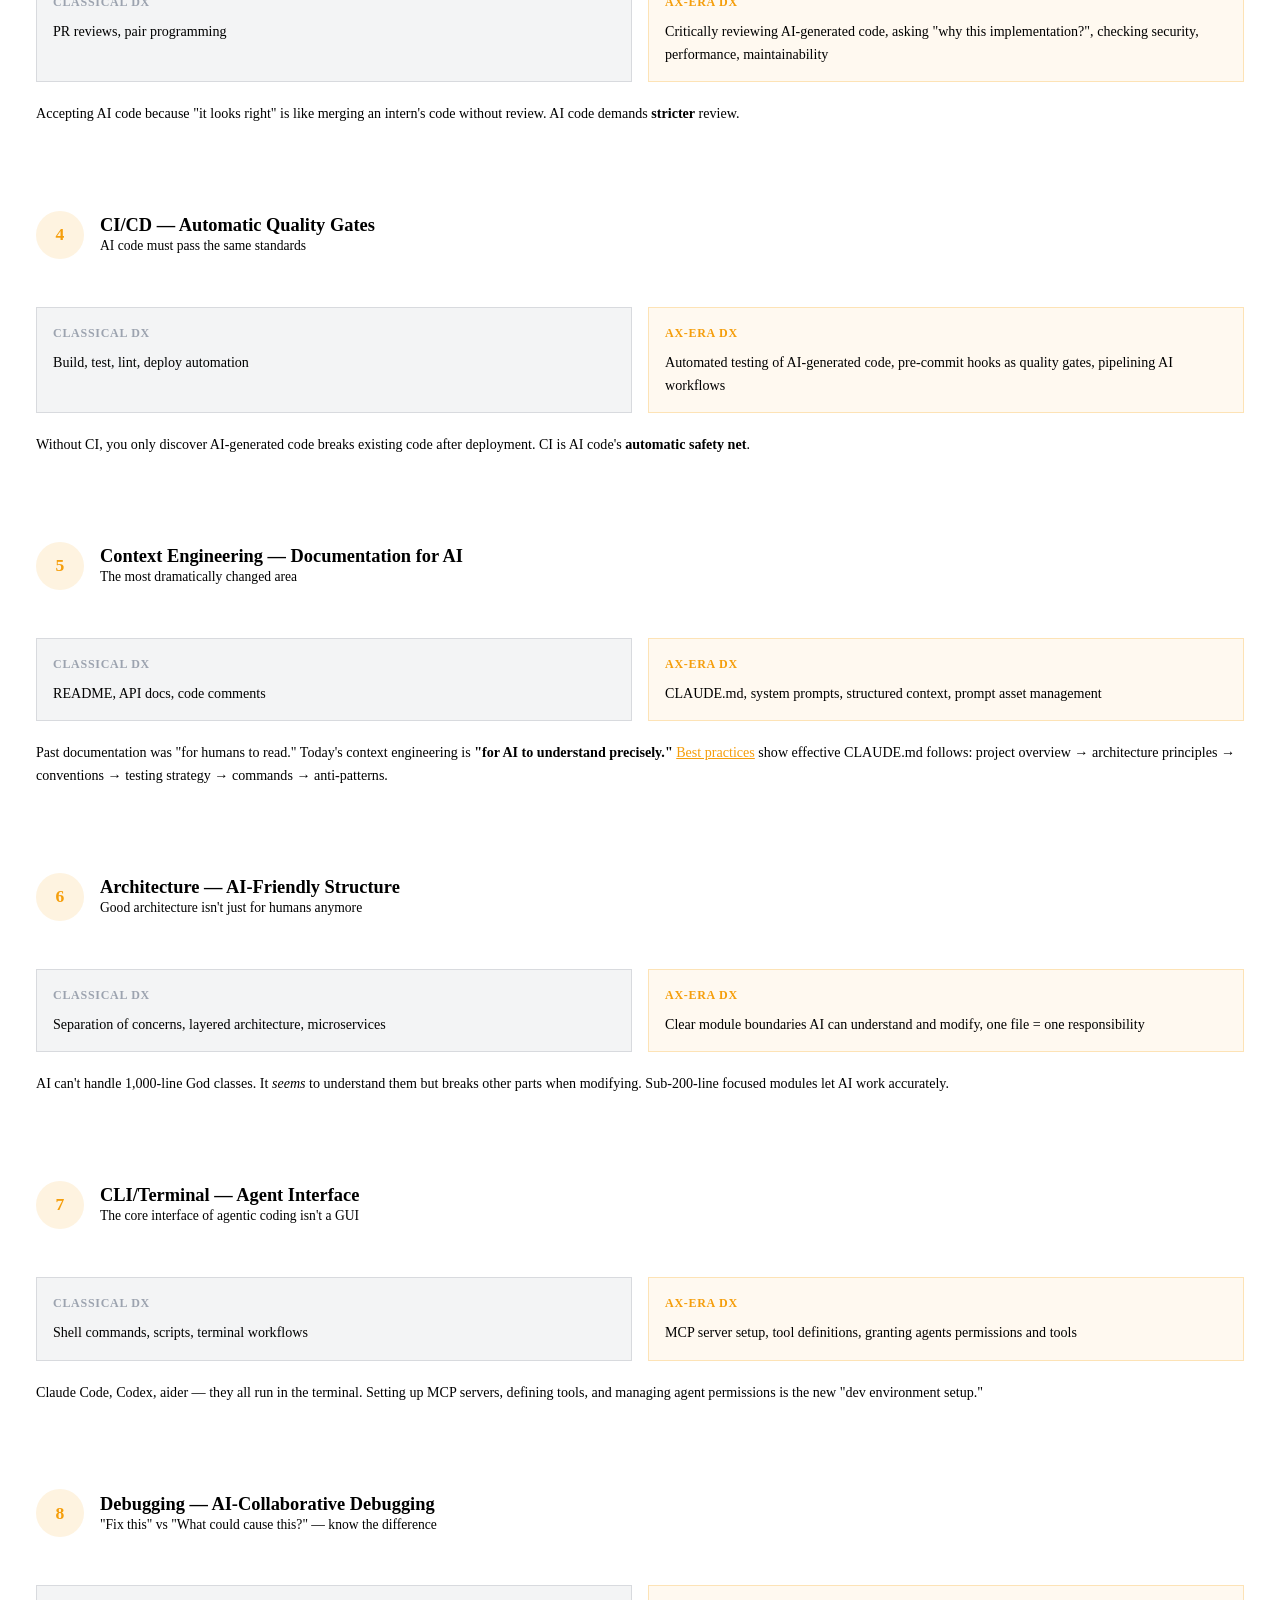
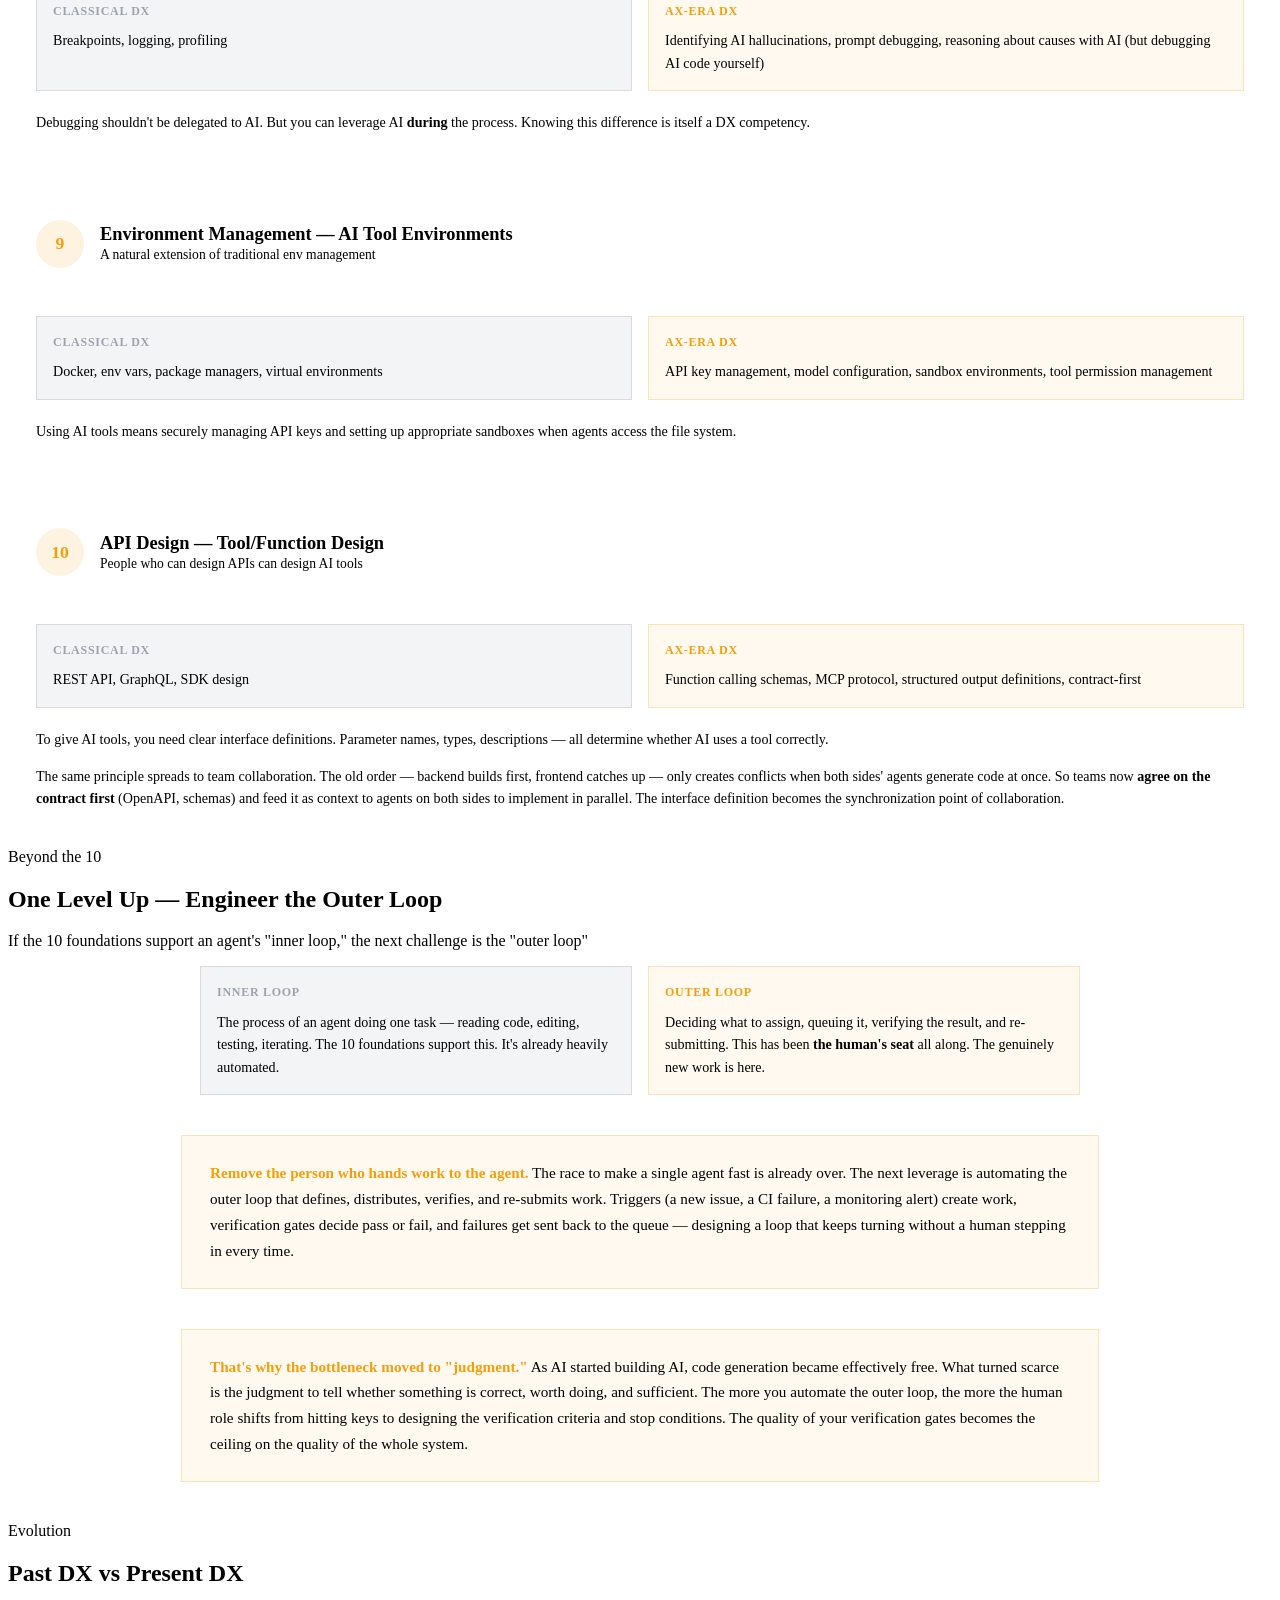
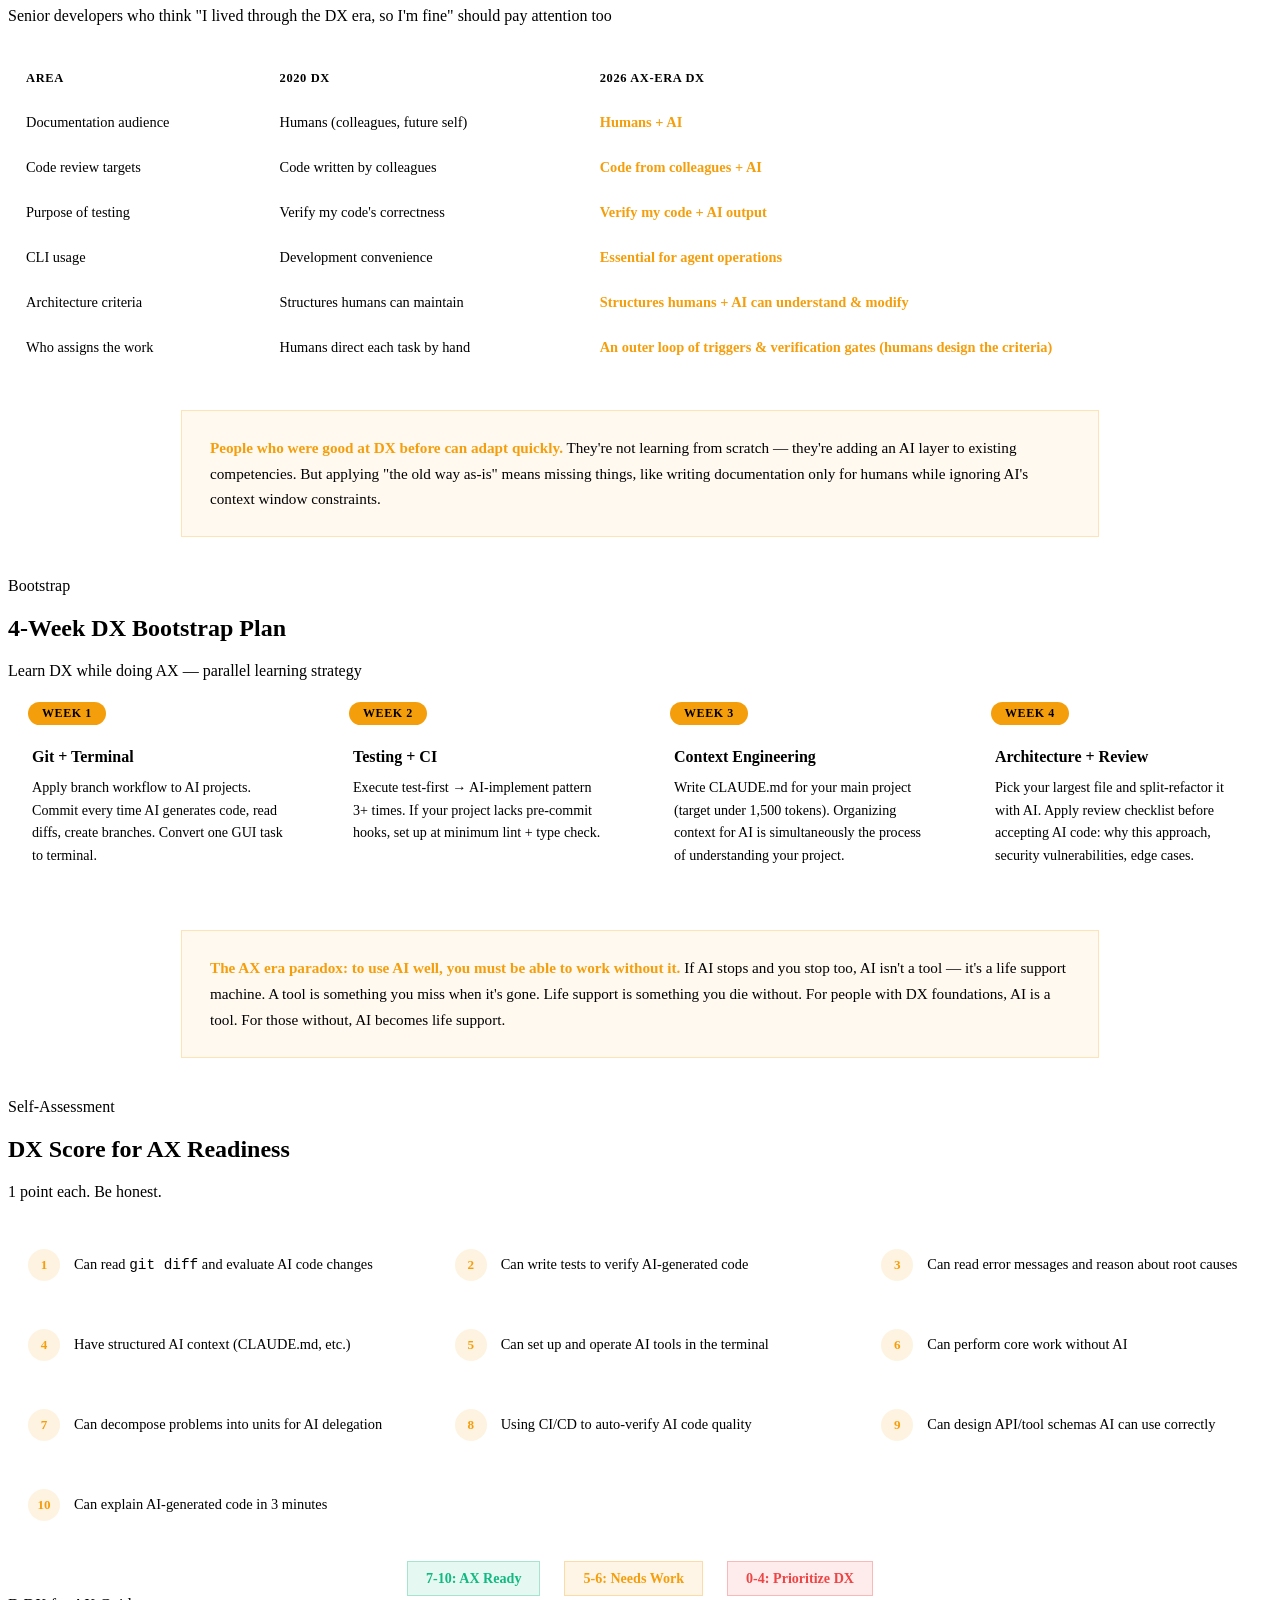
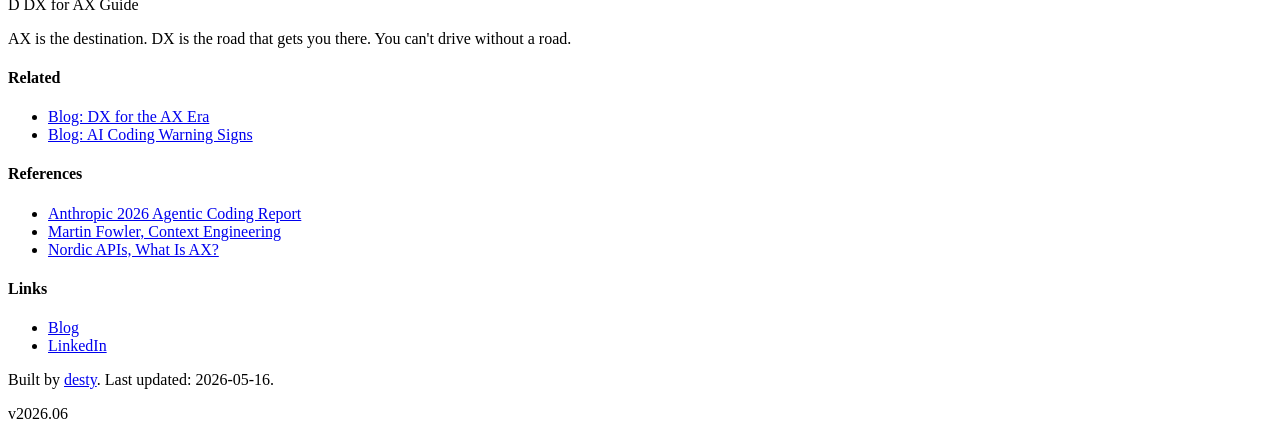
==== commit 7913b9ef: "DX-for-AX 보강: 바깥 루프(Loop Engineering)·계약 우선·판단 병목 (ko/en) 블로그 #25(Loop Engineering)·#24(Contract-fir" ====
--- a/en/index.html
+++ b/en/index.html
@@ -3,7 +3,7 @@
 <head>
     <meta charset="UTF-8">
     <meta name="viewport" content="width=device-width, initial-scale=1.0">
-    <meta name="guide-version" content="2026.05">
+    <meta name="guide-version" content="2026.06">
     <title>DX for the AX Era — Guide</title>
     <link rel="preconnect" href="https://fonts.googleapis.com">
     <link rel="preconnect" href="https://fonts.gstatic.com" crossorigin>
@@ -33,6 +33,7 @@
             <div class="nav-links" id="navLinks">
                 <a href="#symptoms" class="nav-link">Symptoms</a>
                 <a href="#foundations" class="nav-link">10 Foundations</a>
+                <a href="#loop" class="nav-link">Outer Loop</a>
                 <a href="#evolution" class="nav-link">Past vs Present</a>
                 <a href="#plan" class="nav-link">Bootstrap</a>
                 <a href="#score" class="nav-link">Self-Assessment</a>
@@ -389,12 +390,43 @@
                             </div>
                             <div class="dx-col dx-col-ax">
                                 <span class="dx-col-label">AX-Era DX</span>
-                                <p>Function calling schemas, MCP protocol, structured output definitions</p>
+                                <p>Function calling schemas, MCP protocol, structured output definitions, contract-first</p>
                             </div>
                         </div>
                         <p class="dx-why">To give AI tools, you need clear interface definitions. Parameter names, types, descriptions — all determine whether AI uses a tool correctly.</p>
-                    </div>
-                </div>
+                        <p class="dx-why">The same principle spreads to team collaboration. The old order — backend builds first, frontend catches up — only creates conflicts when both sides' agents generate code at once. So teams now <strong>agree on the contract first</strong> (OpenAPI, schemas) and feed it as context to agents on both sides to implement in parallel. The interface definition becomes the synchronization point of collaboration.</p>
+                    </div>
+                </div>
+            </div>
+        </div>
+    </section>
+
+    <!-- Outer Loop Section -->
+    <section class="section" id="loop">
+        <div class="container">
+            <div class="section-header">
+                <span class="section-label">Beyond the 10</span>
+                <h2 class="section-title">One Level Up — Engineer the Outer Loop</h2>
+                <p class="section-desc">If the 10 foundations support an agent's "inner loop," the next challenge is the "outer loop"</p>
+            </div>
+
+            <div class="dx-comparison" style="max-width:880px;margin:0 auto 32px;">
+                <div class="dx-col dx-col-classic">
+                    <span class="dx-col-label">Inner Loop</span>
+                    <p>The process of an agent doing one task — reading code, editing, testing, iterating. The 10 foundations support this. It's already heavily automated.</p>
+                </div>
+                <div class="dx-col dx-col-ax">
+                    <span class="dx-col-label">Outer Loop</span>
+                    <p>Deciding what to assign, queuing it, verifying the result, and re-submitting. This has been <strong>the human's seat</strong> all along. The genuinely new work is here.</p>
+                </div>
+            </div>
+
+            <div class="insight-box">
+                <strong>Remove the person who hands work to the agent.</strong> The race to make a single agent fast is already over. The next leverage is automating the outer loop that defines, distributes, verifies, and re-submits work. Triggers (a new issue, a CI failure, a monitoring alert) create work, verification gates decide pass or fail, and failures get sent back to the queue — designing a loop that keeps turning without a human stepping in every time.
+            </div>
+
+            <div class="insight-box">
+                <strong>That's why the bottleneck moved to "judgment."</strong> As AI started building AI, code generation became effectively free. What turned scarce is the judgment to tell whether something is correct, worth doing, and sufficient. The more you automate the outer loop, the more the human role shifts from hitting keys to designing the verification criteria and stop conditions. The quality of your verification gates becomes the ceiling on the quality of the whole system.
             </div>
         </div>
     </section>
@@ -443,6 +475,11 @@
                             <td>Structures humans can maintain</td>
                             <td class="evo-highlight">Structures humans + AI can understand & modify</td>
                         </tr>
+                        <tr>
+                            <td>Who assigns the work</td>
+                            <td>Humans direct each task by hand</td>
+                            <td class="evo-highlight">An outer loop of triggers & verification gates (humans design the criteria)</td>
+                        </tr>
                     </tbody>
                 </table>
             </div>
@@ -590,7 +627,7 @@
             </div>
             <div class="footer-bottom">
                 <p>Built by <a href="https://desty.github.io/">desty</a>. Last updated: 2026-05-16.</p>
-                <span class="footer-version">v2026.05</span>
+                <span class="footer-version">v2026.06</span>
             </div>
         </div>
     </footer>
